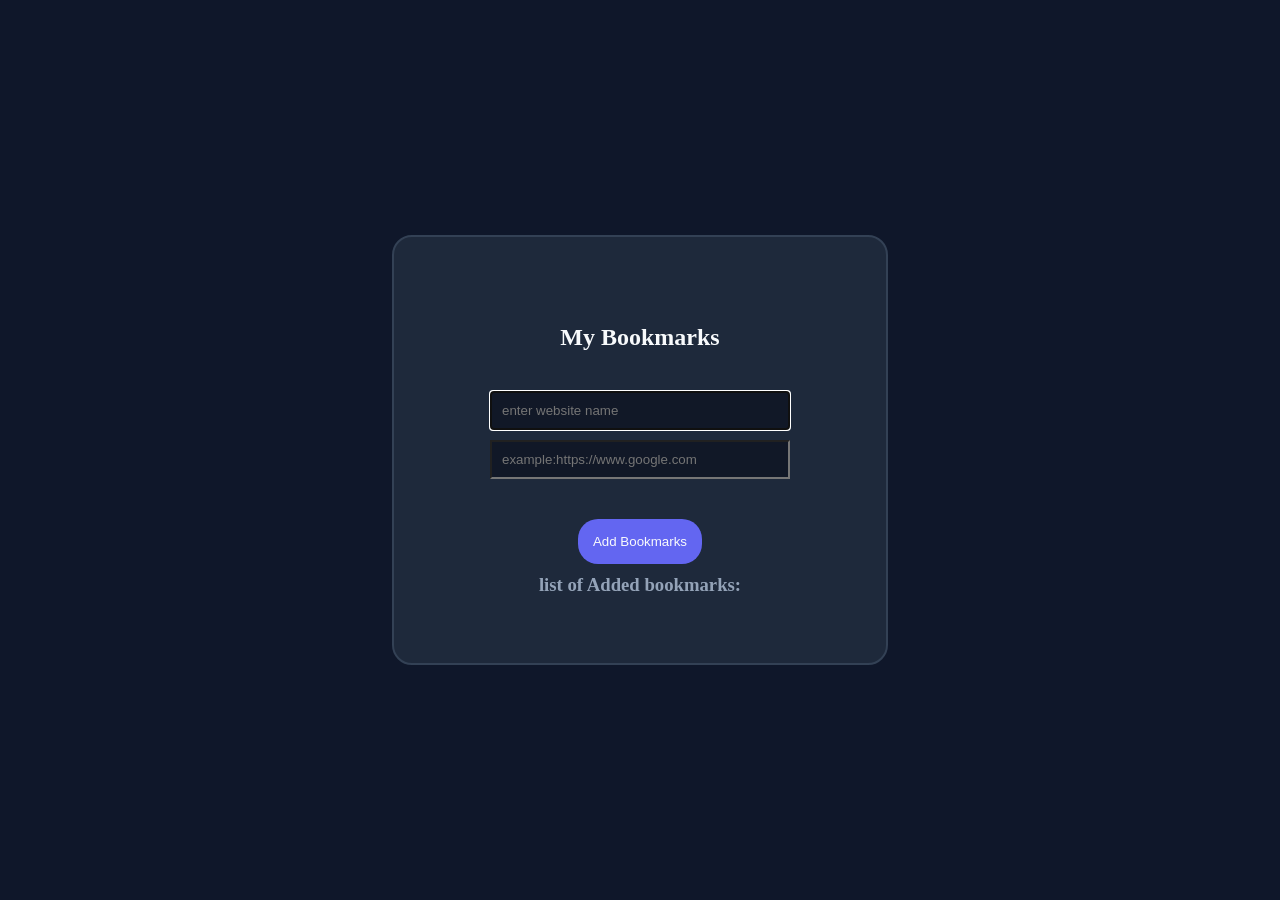
==== bookmark adder/BookMark.html @ 16d67ac6 "bookmark proj  added" ====
<!DOCTYPE html>
<html lang="en">

<head>
    <meta charset="UTF-8">
    <meta name="viewport" content="width=device-width, initial-scale=1.0">
    <title>My BookMark</title>
 <link rel="stylesheet" href="bookmark.css">
</head>

<body>
    <div class="container">
        <div class="box">
            <h2>My Bookmarks</h2>
    <div class="form">
        <input type="text" id="name" placeholder="enter website name" autofocus>

    <input type="text" id="URL" placeholder="example:https://www.google.com" autofocus>

    </div>
        
    <button id="btn">Add Bookmarks</button>
    <h3>list of Added bookmarks:</h3>
    <div id="link"></div>

        </div>
        

    </div>
    
<script src="script.js"></script>


</body>

</html>
---- bookmark adder/bookmark.css ----
*{
            margin: 0;padding: 0;box-sizing: border-box;
        }
        body{
            background-color: #0F172A;
            color: #F8FAFC;
            overflow: hidden;
        }
        .container{
            width: 100vw;
          height: 100vh;
           
            padding: 20px;
            display: flex;
            justify-content: center;
            align-items: center;
            flex-direction: column;
            
               
            
                


        }
        .form{
            margin: 20px;
            padding: 10px;
        }
        input[type="text"]{
            padding: 10px;
            margin: 10px;
            width: 300px;
            display: block;
            background-color: #111827;
            color: #F8FAFC;
          
               }
              
              
        button{
            padding: 15px;
            border-radius: 20px;
            background-color: #6366F1;
            color: #F8FAFC;
            border: none;
        }
        button:hover{
            background-color: #7C3AED;
        }
        h2{
           margin-top: 20px;
            color: #F8FAFC;
        }
        h3{
            color: #94A3B8;
            margin-top: 10px;
        }
        a{
         
            text-decoration: none;
            color: white;
               font-weight: bolder;
               font-size: 28px;
            
        }
        p{
            margin-top: 15px;
            display: flex;
            justify-content: center;
            align-items: center;
            min-height: 40px;
            min-width: 40px;
            border: 1px solid white;
         
            padding: 8px;
            border-radius: 8px;
            background-color:#7c3aed;
            &:hover{
                background-color:#c3afe2;
            }
             }
        .box{
            min-height: 50%;
            width: 40%;
            border: 2px solid #334155;
            display: flex;
            justify-content: center;
            align-items: center;
                flex-direction: column;
                background-color: #1E293B;
                border-radius: 20px;
        }
        @media only screen and (max-width:800px){
            .box{
                width: 95%;
            }
             input[type="text"]{
            width: 95%;
            
        }
    }
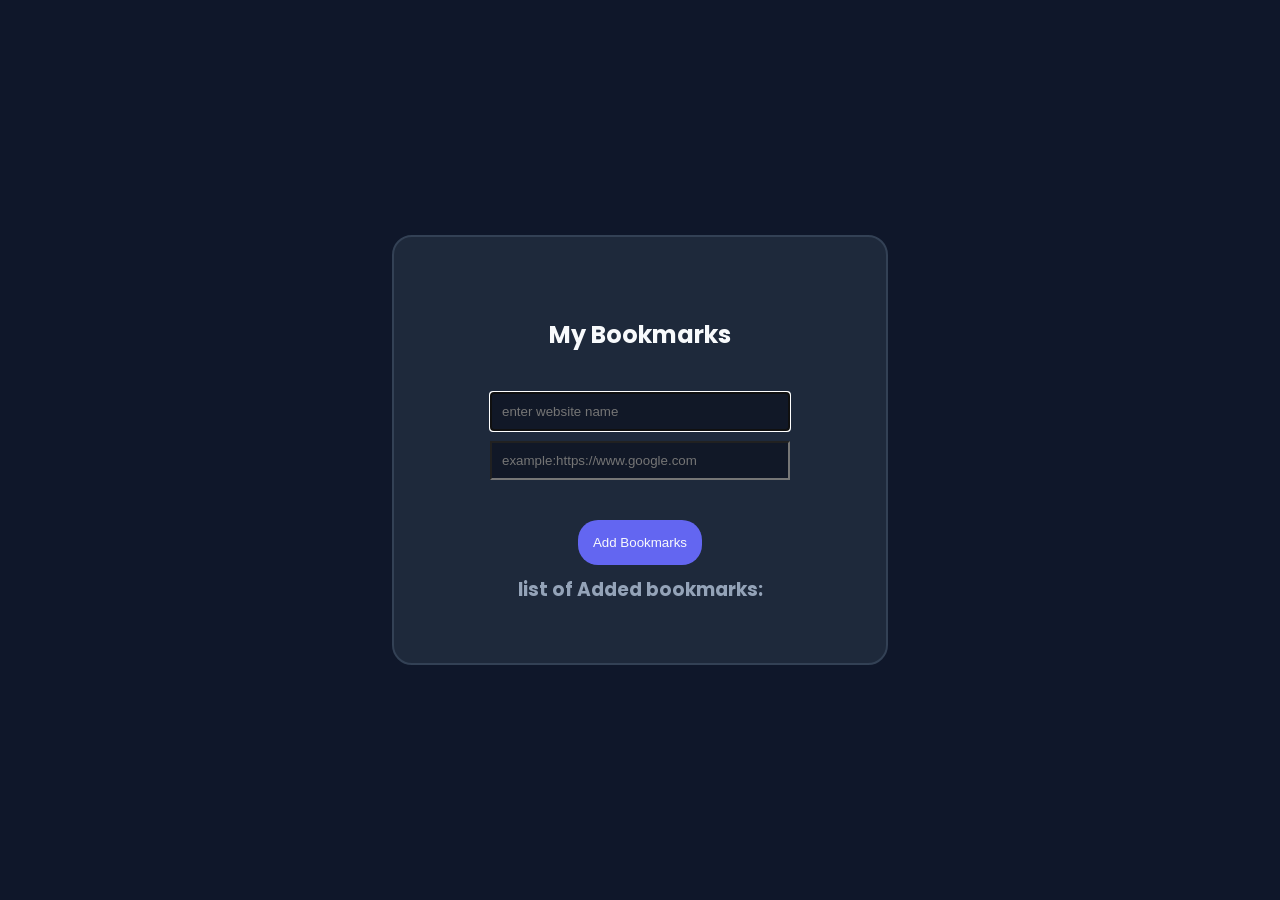
==== commit d7c9954a: "changed font family" ====
--- a/bookmark adder/BookMark.html
+++ b/bookmark adder/BookMark.html
@@ -4,6 +4,9 @@
 <head>
     <meta charset="UTF-8">
     <meta name="viewport" content="width=device-width, initial-scale=1.0">
+    <style>
+@import url('https://fonts.googleapis.com/css2?family=Figtree:ital,wght@0,300..900;1,300..900&family=Inter:ital,opsz,wght@0,14..32,100..900;1,14..32,100..900&family=Karla:ital,wght@0,200..800;1,200..800&family=Martel+Sans:wght@200;300;400;600;700;800;900&family=Poppins:ital,wght@0,100;0,200;0,300;0,400;0,500;0,600;0,700;0,800;0,900;1,100;1,200;1,300;1,400;1,500;1,600;1,700;1,800;1,900&family=Roboto:ital,wght@0,100..900;1,100..900&display=swap');
+</style>
     <title>My BookMark</title>
  <link rel="stylesheet" href="bookmark.css">
 </head>
--- a/bookmark adder/bookmark.css
+++ b/bookmark adder/bookmark.css
@@ -5,6 +5,7 @@
             background-color: #0F172A;
             color: #F8FAFC;
             overflow: hidden;
+            font-family: "poppins";
         }
         .container{
             width: 100vw;
